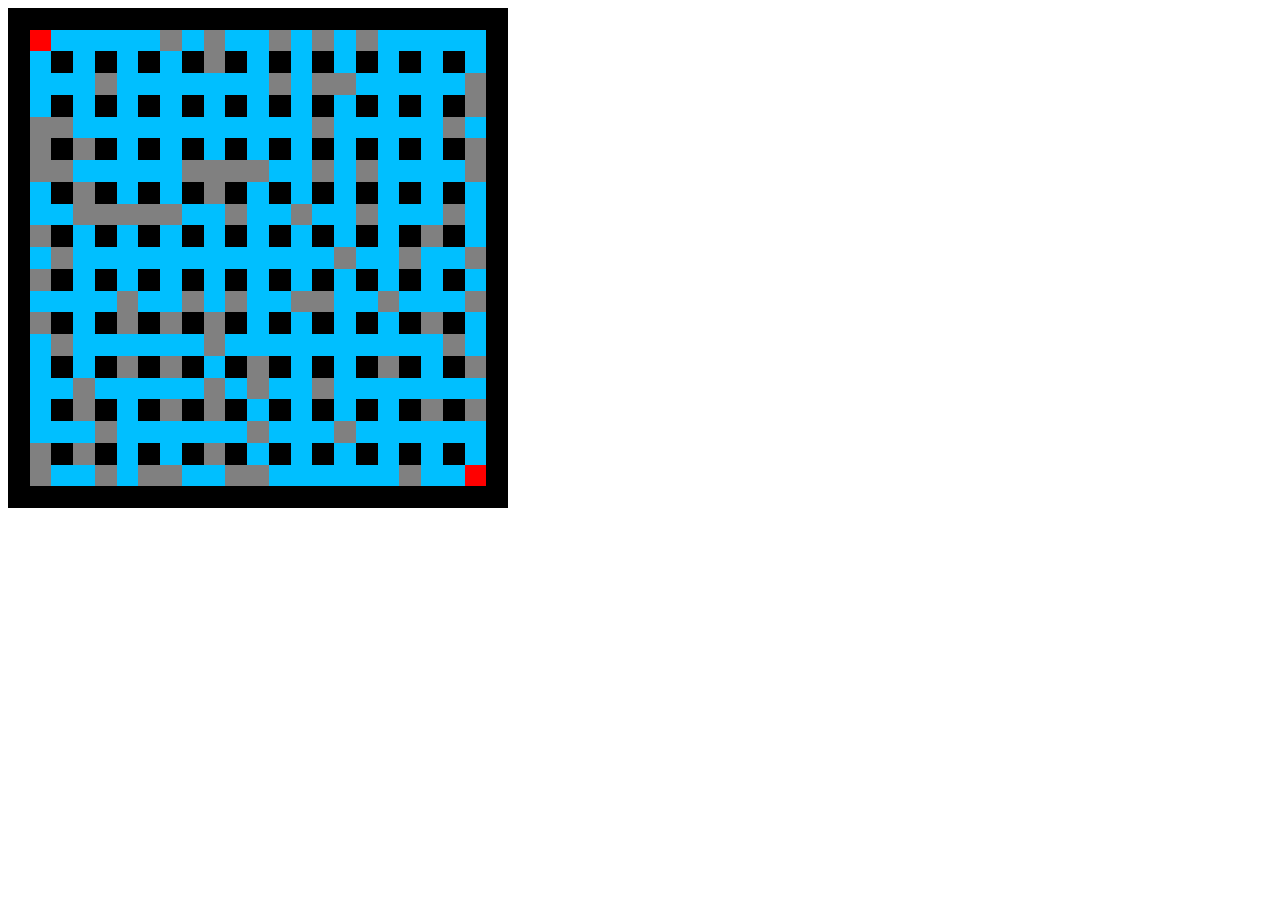
==== index.html @ b4d0240d "First commit" ====
<!DOCTYPE html>
<html>
<head>
    <meta name="viewport" content="width=device-width, initial-scale=1.0"/>
    <style>
        #field {
            width: 500px;
            height: 500px;
            background-color: deepskyblue;
            display: grid;
            grid-template-columns: repeat(23,1fr);
            grid-template-rows: repeat(23,1fr);
        }
        .wall {
            background-color: black;
        }
        .hero {
            background-color: red;
        }
        .block {
            background-color: gray;
        }
        .explosion {
            background-color: darkorange;
        }
        .bomb {
            background-color: green;
        }
    </style>
</head>
<body onload="prepare()">
<div id="field"></div>
<script src="game.js"></script>
</body>
</html>
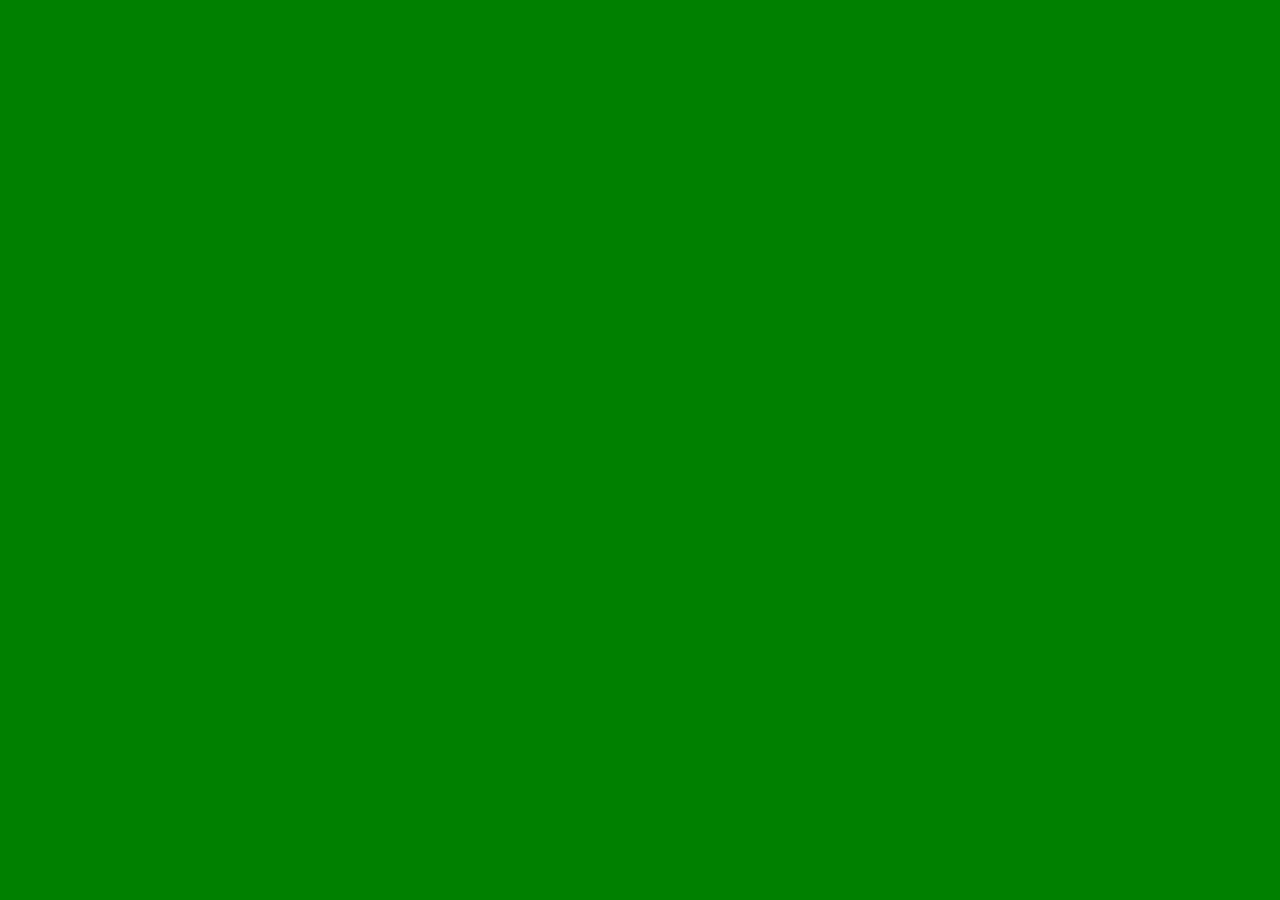
==== commit 66f37ef9: "Added Classes" ====
--- a/index.html
+++ b/index.html
@@ -1,35 +1,16 @@
 <!DOCTYPE html>
-<html>
+<html lang="en">
 <head>
-    <meta name="viewport" content="width=device-width, initial-scale=1.0"/>
-    <style>
-        #field {
-            width: 500px;
-            height: 500px;
-            background-color: deepskyblue;
-            display: grid;
-            grid-template-columns: repeat(23,1fr);
-            grid-template-rows: repeat(23,1fr);
-        }
-        .wall {
-            background-color: black;
-        }
-        .hero {
-            background-color: red;
-        }
-        .block {
-            background-color: gray;
-        }
-        .explosion {
-            background-color: darkorange;
-        }
-        .bomb {
-            background-color: green;
-        }
-    </style>
+    <meta charset="UTF-8">
+    <title>Title</title>
+    <link rel = "stylesheet"
+          type = "text/css"
+          href = "style/main.css" />
 </head>
-<body onload="prepare()">
-<div id="field"></div>
-<script src="game.js"></script>
+
+<body>
+<div class = "right"></div>
+<div class="menu"></div>
+<div class="left"></div>
 </body>
-</html>
+</html>--- a/style/main.css
+++ b/style/main.css
@@ -0,0 +1,5 @@
+body {
+    display: grid;
+    grid-template-columns: 1fr auto 1fr;
+    background-color: green;
+}
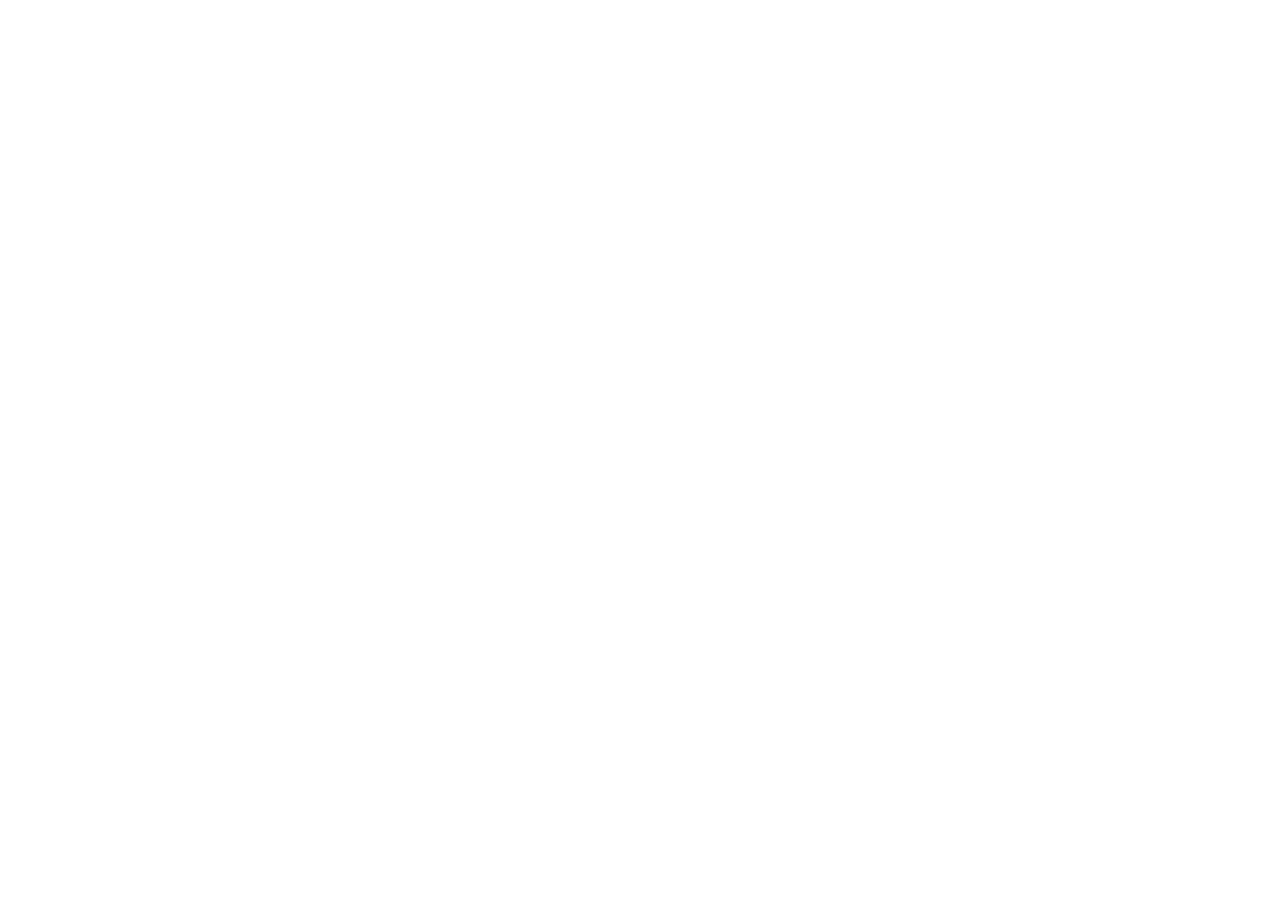
==== commit a0c627da: "Intro window" ====
--- a/index.html
+++ b/index.html
@@ -5,12 +5,30 @@
     <title>Title</title>
     <link rel = "stylesheet"
           type = "text/css"
-          href = "style/main.css" />
+          href = "style/menu.css" />
 </head>
 
-<body>
-<div class = "right"></div>
-<div class="menu"></div>
-<div class="left"></div>
+<body onload="prepare()">
+<div class="menu">
+<div class="player">
+    <label class="name" id="name_1"></label>
+    <img class = "hero_selected" id = "player_1">
+    <img class = "ability" id = "ability_1">
+</div>
+    <div class="selection">
+        <img class = "hero_picture" id = 1>
+        <img class = "hero_picture" id = 2>
+        <img class = "hero_picture" id = 3>
+        <img class = "hero_picture" id = 4>
+    </div>
+    <div class="player">
+        <label class="name" id="name_2"></label>
+        <img class = "hero_selected" id = "player_2">
+        <img class = "ability" id="ability_2">
+    </div>
+</div>
+</div>
+
+<script src="src/intro.js"></script>
 </body>
 </html>